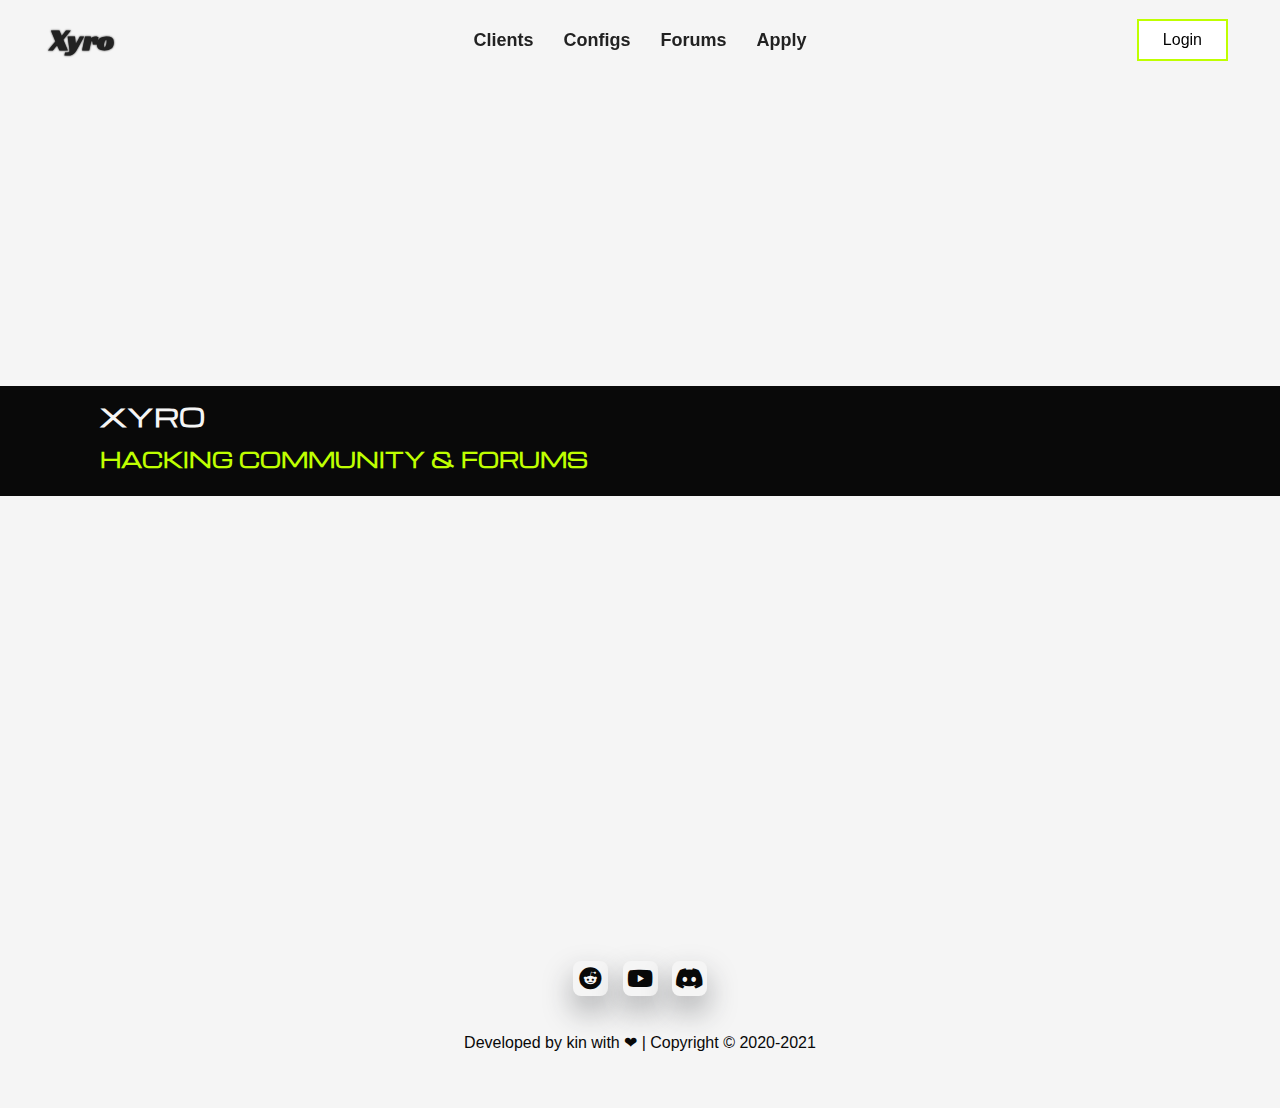
==== index.html @ 701149d0 "Update index.html" ====
<!DOCTYPE html>
<html lang="en">
  <head>
    <meta charset="utf-8"/>
    <meta name="viewport" content="width=device-width"/>
    <meta http-equiv="X-UA-Compatible" content="ie-edge"/>
    <meta name="description" content="Xyro is a friendly hacking community by kin#1337 | Youtube 'Xyro Hacks' | site made by kin with ❤"/>
	<meta name="keywords" content="website, minecraft, hacks, minecraft hacks, minecraft client, minecraft hacked client, xyro, xyro hacks, rich xyro/>
  	<meta name="author" content="kin"/>
  	<title>Xyro - Hacking Community</title>
    <link rel="stylesheet" href="https://cdnjs.cloudflare.com/ajax/libs/font-awesome/5.13.0/css/all.min.css"/>
    <link href="https://fonts.googleapis.com/css2?family=Michroma&display=swap" rel="stylesheet">
    <link href="https://fonts.googleapis.com/css2?family=Racing+Sans+One&display=swap" rel="stylesheet">
    <link rel="icon" href="favicon.png" sizes="512x512" type="image/png">											       
  </head>
  <body class="body">
  
   <!-- Navigation -->
 
    <header class="header">
	    <div class="brand"><h1 class="brand__h1">Xyro</h1></div>   
      <div class="nav-wrapper">
        <ul class="menu">
          <li class="menu__item"><a class="menu__link" href="/construction/index.html">Clients</a></li>
          <li class="menu__item"><a class="menu__link" href="/construction/index.html">Configs</a></li>
          <li class="menu__item"><a class="menu__link" href="/construction/index.html">Forums</a></li>
          <li class="menu__item"><a class="menu__link" href="/application/english/apply.html">Apply</a></li>
        </ul>
      </div>
      <div class="search-wrapper">
        <a href="/account/index.html" class="button button1">Login</a>
      </div>
    </header>
 
				  <style>
				  
				  .button {
  background-color: #BFFF00; /* Green */
  border: none;
  color: white;
  padding: 10px 24px;
  text-align: center;
  text-decoration: none;
  display: inline-block;
  font-size: 16px;
  margin: 4px 2px;
  transition-duration: 0.4s;
  cursor: pointer;
}
			
				  
				  .button1 {
  background-color: white; 
  color: black; 
  border: 2px solid #BFFF00;
}

.button1:hover {
  background-color: #BFFF00;
  color: white;
  box-shadow: 0 12px 16px 0 rgba(0,0,0,0.24), 0 17px 50px 0 rgba(0,0,0,0.19);					  
}

				  </style>
   <!-- Masthead -->
 
    <section class="masthead" id="masthead-section">
      <div class="masthead-text">
        <h1 class="masthead__title-1">Xyro</h1>
  		<h2 class="masthead__title-2">Hacking Community & Forums</h2>
      </div>
      <div class="masthead-img"> 
      </div>
      <div class="stripe"></div>
    </section>
 
   
    
   <!-- Footer -->
  
    <footer class="footer">
      <div class="icons-social">
        <ul class="list-social">
          <li class="icons-social__item"><a class="icons-social__link" href="https://www.reddit.com/r/XyroHacks/"><i class="icons-social__i fab fa-reddit"></i></a></li>              
          <li class="icons-social__item"><a class="icons-social__link" href="https://www.youtube.com/channel/UCDr0AZfbQCfU59_7JQge7ig"><i class="icons-social__i fab fa-youtube"></i></a></li>
          <li class="icons-social__item"><a class="icons-social__link" href="https://discord.gg/vGEK2SCYhV"><i class="icons-social__i fab fa-discord"></i></a></li>
        </ul>
      </div>
      <div class="container-footer">
        <p>Developed by <a class="container-footer__link" href="https://codepen.io/kintheweeb/" target="_blank">kin with ❤</a> | Copyright &copy; 2020-2021</p>
      </div>
    </footer> 
  </body>
</html>

<style>

.body{  
  font-family:Sans-serif, Arial;     
  padding:0;
  margin:0;
  background:#f5f5f5;
  font-size:16px;
}

/* ===========================
    Navigation
============================ */

.header{
  width:100%;
  height:80px;
  display:flex;
  justify-content:space-between;
  align-items:center;
  position:fixed;
  z-index:99;
  background:rgba(245,245,245,0.5);
}

.brand{
  flex:1;
  color:#222;
  text-shadow:0 0 2px #000;
  margin-left:50px;
}

.brand__h1{
  font-family:'Racing Sans One', cursive; 
  text-transform:uppercasse;
  font-size:30px;
}

.menu{
  display:flex;
  padding:0;
}

.menu__item{
  list-style:none;
}

.menu__link{
  font-weight:700;
  font-size:18px;
  color:#222;
  text-decoration:none;
  padding:10px 15px;
}

.menu__link:hover{
  color:#444442;   
}

.search-wrapper{
  flex:1;
  position:relative;
  margin-right:50px;
  text-align:right;
}

.search-wrapper__i{
  font-size:20px;
  color:#222;
}

/* ===========================
    Masthead 
============================ */

.masthead{
  min-height:100vh;
  display:flex;
  flex-direction:column;
  align-items:center;
}

.masthead-text{ 
  position:absolute;
  left:7%;
  top:42.9%;
  height:110px;
}

.masthead__title-1{
  color:#f5f5f5;
  font-family:'Michroma', sans-serif;
  font-size:25px;
  margin-left:10px;
  text-transform:uppercase;
  margin-bottom:0px;
  line-height:27px;
}

.masthead__title-2{
  color:#bfff00;
  font-family:'Michroma', sans-serif;
  font-size:20px;
  margin-left:10px;
  text-transform:uppercase;
  line-height:27px;
}

.masthead-img{
  position:absolute;
  max-width:622px;
  height:438px;
  width:100%;
  top:28%;
  left:19.5%;
  margin-left:300px;
  filter:drop-shadow(0 10px 6px #020202); 
}

.masthead-img__1{
  width:100%;
  height:100%;
  display:block;
}

.stripe{
  height:110px;
  position:absolute;
  bottom:200px;
  left:0;
  background:#090909;
  z-index:-1;
  width:100%;
  top:42.9%;  
}

/* ===========================
    About
============================ */

.container{
  width:84%; 
  margin:auto;
  display:flex;
  overflow:hidden;
  align-items:center;
  padding:0;
}

.col-left-1{
  float:left;
  width:50%;
  margin-left:0;
  height:435px;
  margin-top:20px;
  background-color:#090909;
}

.masthead__title-1--welcome{
  padding:0;
  margin:0;
  margin:60px 40px 40px 40px;
}

.masthead__title-2--welcome{
  padding:0;
  margin:0;
  margin:40px 40px 40px 40px;
  color:#008000;
}

.welcome__paragraph{
  margin-top:32px;
  font:Sans-serif, Arial;     
  font-style:italic;
  font-size:18px;
  color:#f5f5f5;
  line-height:28px;
  margin:40px;
}

.col-right-1{
  width:50%;             
  padding:0;
  height:435px;
  margin-top:20px;
}
 
.container__img-1{
  object-fit:cover;
  width:100%;
  height:435px;
}

.col-left-1--about{
  margin-top:0px;
}

.col-right-1--about{
  margin-top:0px;
  background-color:#fea500;
}

/* ===========================
    Cars
============================ */

.container--cars{
  height:auto;
  }

.col-left-1--cars{
  width:100%;
  margin:0;
  height:auto;
}

.card{
  position:relative;
  transition:0.3s ease-out;
  width:33.42%;
  height:251px;
  display:inline-block;
  margin-bottom:-4px;
  margin-left:-4px;
  overflow:hidden;
}

.card:hover{
  box-shadow:0 0 5em rgba(0,0,0,0.4);
}

.img-box{
  position:relative;
  top:0;
  left:0;     
  width:100%;
  height:100%;
}

.container__img-2{ 
  padding:0;
  margin:0px;
  width:100%;     
  height:100%;
  object-fit:cover;
  position:absolute;
  transition:0.5s;
  display:block;
  transform:scale(1.08);
}

.container__img-2:hover{ 
  transform:scale(1);
}

.content{
  position:absolute;
  left:0;
  bottom:0;
  width:100%;
  height:0px;
  box-sizing:border-box;
  background:#000;
  transition:all 0.5s cubic-bezier(0.48, -0.28, 0.41, 1.4);
  overflow:hidden;
  opacity:0.95;
}

.card:hover .content{
  width:100%;
  height:40%;
  left:0;
  bottom:0;
}

.content__title{
  color:#f5f5f5;
  margin:5px 20px;
  font-family:'Racing Sans One', cursive; 
  text-transform:uppercasse;
  font-size:22px;
  opacity:1;
}

.price{
  position:absolute;
  margin:0px 20px;
  transform:translate(-50%,-50%);
  height:27px;
  width:9px;
  box-shadow:0 4px 10px 0 rgba(0, 0, 0, 0.13);
  display:flex; 
  transform:translateY(2em);
}

.card:hover .price{
  transform:translateY(0);
  opacity:1;
}

.price-left{
  width:calc(50%-50%);
  height:auto;
  background:#fea500;
  line-height:13px;
  font-size:18px;
  text-align:justify;
}

.price__paragraph{
  font-size:18px;
  font-family:'Racing Sans One', cursive; 
  text-transform:uppercasse;
  color:#f5f5f5;
  margin:8px 14px;
  transform:translateY(2em);
  line-height:1.3em; 
  transition:0.3s;
  text-align:justify;
  opacity:0;
}

.card:hover .price__paragraph{
  transform:translateY(0);
  opacity:1;
}

.price__number{
  font-size:22px;
  font-family:'Racing Sans One', cursive; 
  text-transform:uppercasse;
  font-weight:bold;
}

.price-right{
  width:calc(50%+50px);
  height:auto;
  border-left:9px solid #fea500;
  background:#000;
  border-bottom:27px solid transparent;
  background-position:-10px 0px;
}

/* ===========================
    Contact
============================ */

.col-left-1--contact{
  position:relative;
  margin-top:0px;
  box-shadow:0px 0px 60px rgba(0,0,0,.65);
}

.icons-contact{
  height:62px;
  margin:0px 40px -17px 40px;
}
   
.icons-contact__i{  
  margin:10px 10px 0 0;
  height:auto;
  text-align:center;
  float:left;
  font-size:25px;
  padding-top:10px;
  color:#f5f5f5;
  width:20px;
  padding-right:20px;
}
   
.icons-contact__title{
  font-family:'Michroma', sans-serif;
  line-height:62px;
  color:#f5f5f5;
  font-size:16px;
}

.col-right-1--contact{
  margin-top:0px;
}

/* ===========================
    Social
============================ */

.icons-social{
  padding:5px;
}

.list-social{
  text-align:center;
  padding:0;
}

.icons-social__item{
  display:inline-block;
}

.icons-social__link{
  color:#090909;
  font-size:23px;
  cursor:pointer;
  border-radius:8px;
  border:none;
  background:#f5f5f5;
  box-shadow:0 15px 30px rgba(37, 40, 45, 0.36);
  -webkit-transition:.2s linear;
  transition:.2s linear;
  display:flex;
  height:35px;
  width:35px;
  margin:0px 5px;
  text-decoration:none;
  justify-content:center;
  align-items:center;
}

.icons-social__link:hover{
   box-shadow:0 0 0 rgba(37, 40, 45, 0);
}

/* ===========================
    Footer
============================ */

.footer{
  color:#090909;
  padding:40px;
  text-align:center;
  background:#f5f5f5;
  margin:0;
}

.container-footer__link{
  color:#090909;
  text-decoration:none;
}

.container-footer__link:hover{
  color:#444442;
}

/* ===========================
    Media Queries
============================ */

@media (max-width: 1000px){
  .masthead-text{ 
    top:60%;
  }

  .masthead-img{
    text-align:center;
    top:0;
    left:0;
    margin:24% auto;
    position:relative;
  }

  .stripe{
    top:60%;
  }

  .container{
    display:block;
  }

  .col-left-1{
    float:none;
    width:100%;
    margin-top:0px;
    padding-top:60px;
  }

  .masthead__title-1--welcome{
    margin-top:0px;
  }

  .col-right-1{
    margin-top:0px;
    text-align:center;
    width:100%;
  }
 
  .container__img-1{
    width:100%;
  }

  .col-left-1--about{
    padding-top:0px;
    text-align:center;
    width:100%;
  }

  .col-right-1--about{
    padding-top:60px;
    text-align:left;
  }

  .col-left-1--cars{
    padding-top:0px;
  }

  .card{
    width:101%;
    height:481px;
  }

  .card:hover .content{
    height:30%;
  }

  .content__title{
    font-size:28px;
  }

  .price{
    height:33.6px;
    width:11.2px;
  }

  .price-left{
    line-height:14px;
  }

  .price__paragraph{
    font-size:22.4px;
    margin:9.8px 17.9px;
  }

  .price__number{
    font-size:28px;
  }

  .price-right{
    border-left:11.2px solid #fea500;
    border-bottom:33.6px solid transparent;
    background-position:-12.6px 0px;
  }
}

@media (max-width: 750px) and (max-height: 450px){
  .masthead-text{ 
    top:235%;
  }

  .masthead-img{
    max-width:587px;
    height:413.5px;
    margin-bottom:48%;
  }

  .stripe{
    top:235%;
  }

  .card{
    width:101%;
    height:381px;
  }
}

@media (max-width: 450px){
  .header{
    height:60px;
  }

  .brand{
    margin-left:20px;
  }

  .brand__h1{
    font-size:20px; 
  }

  .menu__link{
    font-size:16px;
    padding:10px 7.5px;
  }

  .search-wrapper{
    margin-right:20px;
  }

  .search-wrapper__i{
    font-size:15px;
  }

  .masthead-text{ 
    left:3%;
  }

  .masthead__title-1{
    font-size:20px;
  }

  .masthead__title-2{
    font-size:16px;
  }

  .masthead-img{
    max-width:311px;
    height:219px;
  }

  .col-left-1{
    height:510px;
    padding-top:30px;
  }

  .masthead__title-1--welcome{
    margin:0px 20px 20px 20px;
  }

  .masthead__title-2--welcome{
    margin:20px 20px 20px 20px;
  }

  .welcome__paragraph{
    font-size:16px;
    margin:20px;
  }

  .col-right-1{
    width:100%;
    height:302px;
  }
 
  .container__img-1{
    width:100%;
    height:302px;
  }

  .col-left-1--about{
    width:302px;
    height:302px;
    padding-top:0px;
  }

  .col-right-1--about{
    height:510px;
    padding-top:30px;
  }

  .container--cars{
    background-color:#ff6543;
  }

  .col-left-1--cars{
    padding-top:0px;
    height:auto;
  }

  .card{
    width:102%;
    height:201px;
  }

  .card:hover .content{
    height:40%;
  }

  .content__title{
    margin:5px 20px;
    font-size:20px;
  }

  .price{
    height:24px;
    width:8px;
  }

  .price-left{
    line-height:10px;
  }

  .price__paragraph{
    font-size:16px;
    margin:7px 12.8px;
  }

  .price__number{
    font-size:20px;
  }

  .price-right{
    border-left:8px solid #fea500;
    border-bottom:24px solid transparent;
    background-position:-9px 0px; 
  }

  .icons-contact{
    margin:0px 20px -17px 20px;
  }
   
  .icons-contact__i{  
    padding-right:10px;
  }

  .icons-social{
    padding:0;
  }

  .icons-social__link{
    font-size:18.4px;
    height:28px;
    width:28px;
    margin:0px 4px;
  }

  .footer{
    padding:32px;
  }

  .container-footer{
    font-size:15px;
  }
}

<style>
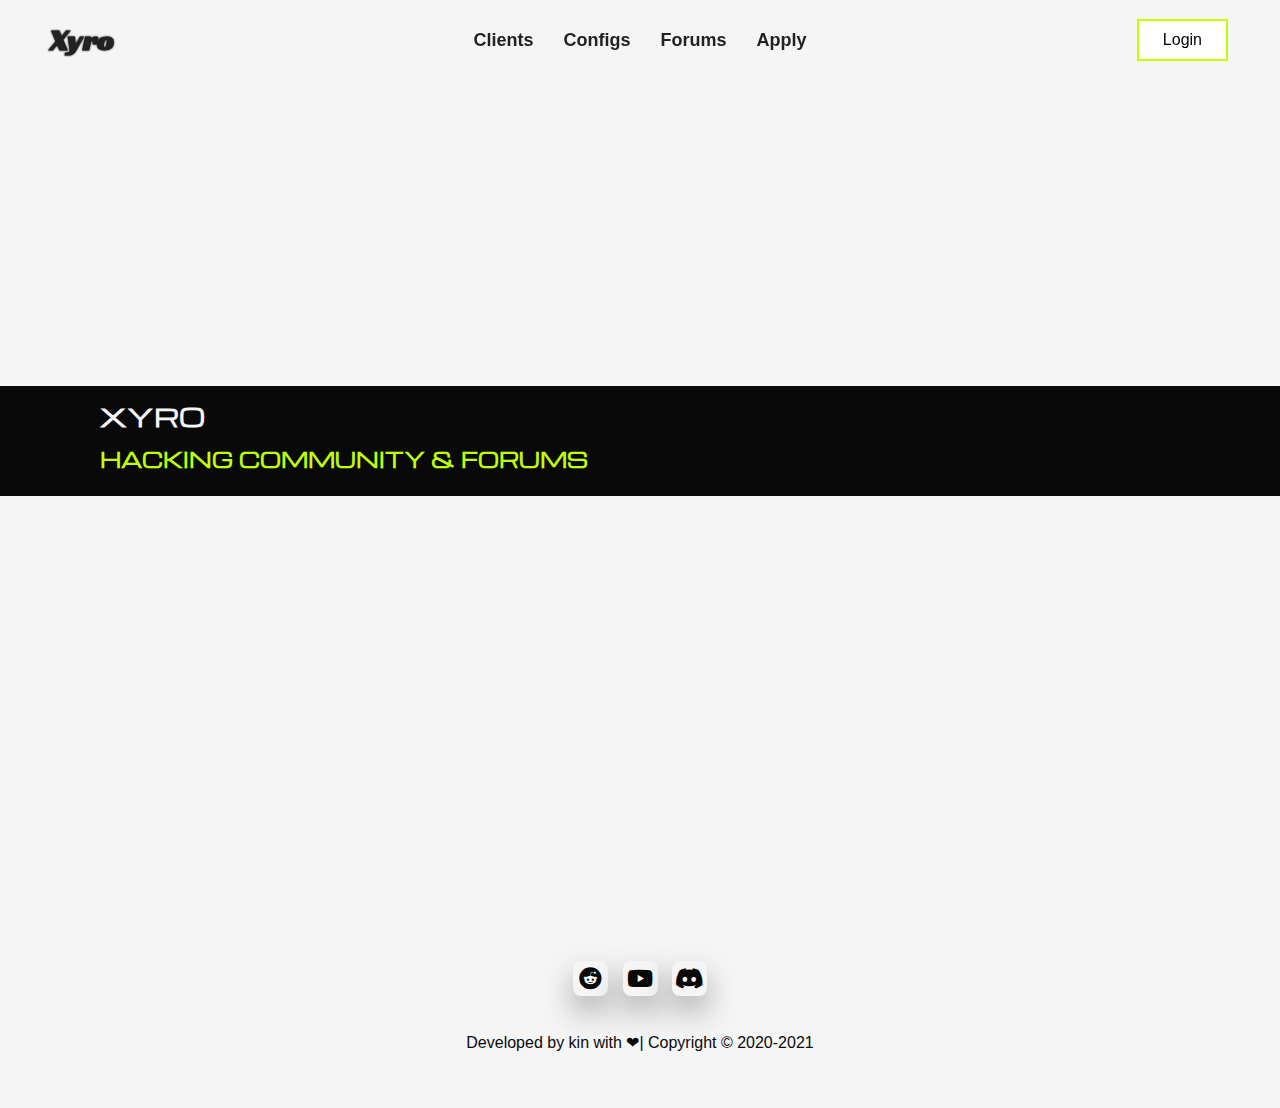
==== commit aab185b8: "Update index.html" ====
--- a/index.html
+++ b/index.html
@@ -18,7 +18,7 @@
    <!-- Navigation -->
  
     <header class="header">
-	    <div class="brand"><h1 class="brand__h1">Xyro</h1></div>   
+	    <div class="brand"><h1 class="brand__h1" href="#">Xyro</h1></div>   
       <div class="nav-wrapper">
         <ul class="menu">
           <li class="menu__item"><a class="menu__link" href="/construction/index.html">Clients</a></li>
@@ -87,7 +87,7 @@
         </ul>
       </div>
       <div class="container-footer">
-        <p>Developed by <a class="container-footer__link" href="https://codepen.io/kintheweeb/" target="_blank">kin with ❤</a> | Copyright &copy; 2020-2021</p>
+        <p>Developed by <a class="container-footer__link" href="http://kinhacks.design" target="_blank">kin</a> with ❤| Copyright &copy; 2020-2021</p>
       </div>
     </footer> 
   </body>
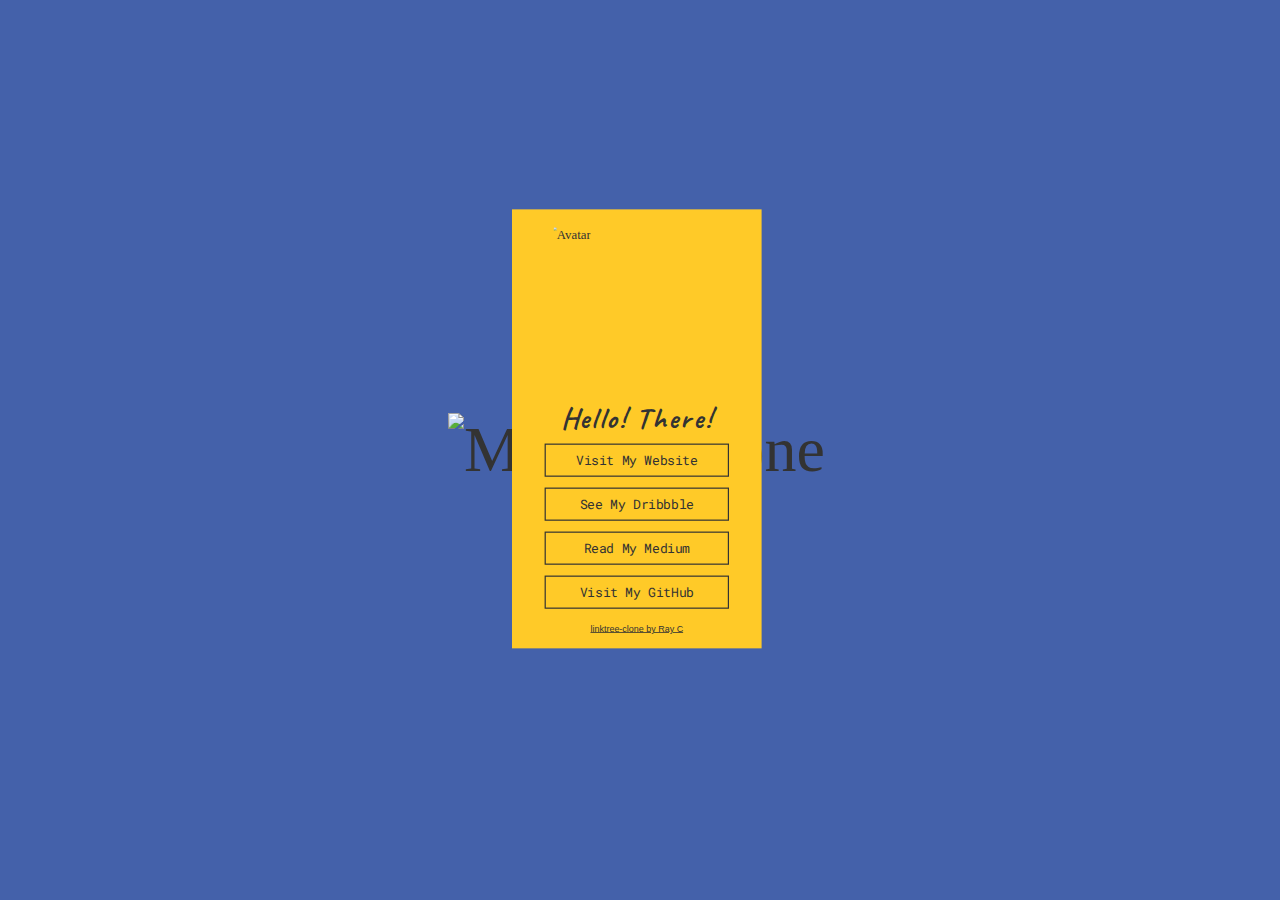
==== commit 810f5307: "Add files via upload" ====
--- a/index.html
+++ b/index.html
@@ -1,816 +1,25 @@
 <!DOCTYPE html>
-<html lang="en">
-  <head>
-    <meta charset="utf-8"/>
-    <meta name="viewport" content="width=device-width"/>
-    <meta http-equiv="X-UA-Compatible" content="ie-edge"/>
-    <meta name="description" content="Xyro is a friendly hacking community by kin#1337 | Youtube 'Xyro Hacks' | site made by kin with ❤"/>
-	<meta name="keywords" content="website, minecraft, hacks, minecraft hacks, minecraft client, minecraft hacked client, xyro, xyro hacks, rich xyro/>
-  	<meta name="author" content="kin"/>
-  	<title>Xyro - Hacking Community</title>
-    <link rel="stylesheet" href="https://cdnjs.cloudflare.com/ajax/libs/font-awesome/5.13.0/css/all.min.css"/>
-    <link href="https://fonts.googleapis.com/css2?family=Michroma&display=swap" rel="stylesheet">
-    <link href="https://fonts.googleapis.com/css2?family=Racing+Sans+One&display=swap" rel="stylesheet">
-    <link rel="icon" href="favicon.png" sizes="512x512" type="image/png">											       
-  </head>
-  <body class="body">
+<html lang="en" >
+<head>
+  <meta charset="UTF-8">
+  <title>CodePen - Linktree Clone</title>
+  <link rel="stylesheet" href="./style.css">
+
+</head>
+<body>
+<!-- partial:index.partial.html -->
+<img class="phone" src="https://raw.githubusercontent.com/raychang2017/f2e-portfolio/master/12%20-%20%E5%81%9A%E4%B8%80%E5%80%8B%E7%B2%BE%E7%BE%8E%E7%89%88%E6%9C%AC%E7%9A%84%20Linktree%20Clone%20%E2%80%94%20%E8%AA%B0%E8%AA%AA%20Instagram%20bio%20%E5%8F%AA%E8%83%BD%E6%94%BE%E4%B8%80%E5%80%8B%E7%B6%B2%E5%9D%80/img/nexus_white_800x1280.png" alt="Mobile Phone"/>
+<section class="app">
+  <div class="avatar"><img src="https://github.com/raychang2017/linktree-clone/blob/master/img/ray_js_round_400px.png?raw=true" alt="Avatar"/></div>
+  <h1>Hello! There!</h1>
+  <ul>
+    <li><a href="https://rayc.dev" target="_blank">Visit My Website</a></li>
+    <li><a href="https://dribbble.com/raychangdesign" target="_blank">See My Dribbble</a></li>
+    <li><a href="https://raychangdesign.medium.com/" target="_blank">Read My Medium</a></li>
+    <li><a href="https://github.com/rayc2045" target="_blank">Visit My GitHub</a></li>
+  </ul><a class="author" href="https://github.com/raychang2017/linktree-clone" target="_blank">linktree-clone by Ray C</a>
+</section>
+<!-- partial -->
   
-   <!-- Navigation -->
- 
-    <header class="header">
-	    <div class="brand"><h1 class="brand__h1" href="#">Xyro</h1></div>   
-      <div class="nav-wrapper">
-        <ul class="menu">
-          <li class="menu__item"><a class="menu__link" href="/construction/index.html">Clients</a></li>
-          <li class="menu__item"><a class="menu__link" href="/construction/index.html">Configs</a></li>
-          <li class="menu__item"><a class="menu__link" href="/construction/index.html">Forums</a></li>
-          <li class="menu__item"><a class="menu__link" href="/application/english/apply.html">Apply</a></li>
-        </ul>
-      </div>
-      <div class="search-wrapper">
-        <a href="/account/index.html" class="button button1">Login</a>
-      </div>
-    </header>
- 
-				  <style>
-				  
-				  .button {
-  background-color: #BFFF00; /* Green */
-  border: none;
-  color: white;
-  padding: 10px 24px;
-  text-align: center;
-  text-decoration: none;
-  display: inline-block;
-  font-size: 16px;
-  margin: 4px 2px;
-  transition-duration: 0.4s;
-  cursor: pointer;
-}
-			
-				  
-				  .button1 {
-  background-color: white; 
-  color: black; 
-  border: 2px solid #BFFF00;
-}
-
-.button1:hover {
-  background-color: #BFFF00;
-  color: white;
-  box-shadow: 0 12px 16px 0 rgba(0,0,0,0.24), 0 17px 50px 0 rgba(0,0,0,0.19);					  
-}
-
-				  </style>
-   <!-- Masthead -->
- 
-    <section class="masthead" id="masthead-section">
-      <div class="masthead-text">
-        <h1 class="masthead__title-1">Xyro</h1>
-  		<h2 class="masthead__title-2">Hacking Community & Forums</h2>
-      </div>
-      <div class="masthead-img"> 
-      </div>
-      <div class="stripe"></div>
-    </section>
- 
-   
-    
-   <!-- Footer -->
-  
-    <footer class="footer">
-      <div class="icons-social">
-        <ul class="list-social">
-          <li class="icons-social__item"><a class="icons-social__link" href="https://www.reddit.com/r/XyroHacks/"><i class="icons-social__i fab fa-reddit"></i></a></li>              
-          <li class="icons-social__item"><a class="icons-social__link" href="https://www.youtube.com/channel/UCDr0AZfbQCfU59_7JQge7ig"><i class="icons-social__i fab fa-youtube"></i></a></li>
-          <li class="icons-social__item"><a class="icons-social__link" href="https://discord.gg/vGEK2SCYhV"><i class="icons-social__i fab fa-discord"></i></a></li>
-        </ul>
-      </div>
-      <div class="container-footer">
-        <p>Developed by <a class="container-footer__link" href="http://kinhacks.design" target="_blank">kin</a> with ❤| Copyright &copy; 2020-2021</p>
-      </div>
-    </footer> 
-  </body>
+</body>
 </html>
-
-<style>
-
-.body{  
-  font-family:Sans-serif, Arial;     
-  padding:0;
-  margin:0;
-  background:#f5f5f5;
-  font-size:16px;
-}
-
-/* ===========================
-    Navigation
-============================ */
-
-.header{
-  width:100%;
-  height:80px;
-  display:flex;
-  justify-content:space-between;
-  align-items:center;
-  position:fixed;
-  z-index:99;
-  background:rgba(245,245,245,0.5);
-}
-
-.brand{
-  flex:1;
-  color:#222;
-  text-shadow:0 0 2px #000;
-  margin-left:50px;
-}
-
-.brand__h1{
-  font-family:'Racing Sans One', cursive; 
-  text-transform:uppercasse;
-  font-size:30px;
-}
-
-.menu{
-  display:flex;
-  padding:0;
-}
-
-.menu__item{
-  list-style:none;
-}
-
-.menu__link{
-  font-weight:700;
-  font-size:18px;
-  color:#222;
-  text-decoration:none;
-  padding:10px 15px;
-}
-
-.menu__link:hover{
-  color:#444442;   
-}
-
-.search-wrapper{
-  flex:1;
-  position:relative;
-  margin-right:50px;
-  text-align:right;
-}
-
-.search-wrapper__i{
-  font-size:20px;
-  color:#222;
-}
-
-/* ===========================
-    Masthead 
-============================ */
-
-.masthead{
-  min-height:100vh;
-  display:flex;
-  flex-direction:column;
-  align-items:center;
-}
-
-.masthead-text{ 
-  position:absolute;
-  left:7%;
-  top:42.9%;
-  height:110px;
-}
-
-.masthead__title-1{
-  color:#f5f5f5;
-  font-family:'Michroma', sans-serif;
-  font-size:25px;
-  margin-left:10px;
-  text-transform:uppercase;
-  margin-bottom:0px;
-  line-height:27px;
-}
-
-.masthead__title-2{
-  color:#bfff00;
-  font-family:'Michroma', sans-serif;
-  font-size:20px;
-  margin-left:10px;
-  text-transform:uppercase;
-  line-height:27px;
-}
-
-.masthead-img{
-  position:absolute;
-  max-width:622px;
-  height:438px;
-  width:100%;
-  top:28%;
-  left:19.5%;
-  margin-left:300px;
-  filter:drop-shadow(0 10px 6px #020202); 
-}
-
-.masthead-img__1{
-  width:100%;
-  height:100%;
-  display:block;
-}
-
-.stripe{
-  height:110px;
-  position:absolute;
-  bottom:200px;
-  left:0;
-  background:#090909;
-  z-index:-1;
-  width:100%;
-  top:42.9%;  
-}
-
-/* ===========================
-    About
-============================ */
-
-.container{
-  width:84%; 
-  margin:auto;
-  display:flex;
-  overflow:hidden;
-  align-items:center;
-  padding:0;
-}
-
-.col-left-1{
-  float:left;
-  width:50%;
-  margin-left:0;
-  height:435px;
-  margin-top:20px;
-  background-color:#090909;
-}
-
-.masthead__title-1--welcome{
-  padding:0;
-  margin:0;
-  margin:60px 40px 40px 40px;
-}
-
-.masthead__title-2--welcome{
-  padding:0;
-  margin:0;
-  margin:40px 40px 40px 40px;
-  color:#008000;
-}
-
-.welcome__paragraph{
-  margin-top:32px;
-  font:Sans-serif, Arial;     
-  font-style:italic;
-  font-size:18px;
-  color:#f5f5f5;
-  line-height:28px;
-  margin:40px;
-}
-
-.col-right-1{
-  width:50%;             
-  padding:0;
-  height:435px;
-  margin-top:20px;
-}
- 
-.container__img-1{
-  object-fit:cover;
-  width:100%;
-  height:435px;
-}
-
-.col-left-1--about{
-  margin-top:0px;
-}
-
-.col-right-1--about{
-  margin-top:0px;
-  background-color:#fea500;
-}
-
-/* ===========================
-    Cars
-============================ */
-
-.container--cars{
-  height:auto;
-  }
-
-.col-left-1--cars{
-  width:100%;
-  margin:0;
-  height:auto;
-}
-
-.card{
-  position:relative;
-  transition:0.3s ease-out;
-  width:33.42%;
-  height:251px;
-  display:inline-block;
-  margin-bottom:-4px;
-  margin-left:-4px;
-  overflow:hidden;
-}
-
-.card:hover{
-  box-shadow:0 0 5em rgba(0,0,0,0.4);
-}
-
-.img-box{
-  position:relative;
-  top:0;
-  left:0;     
-  width:100%;
-  height:100%;
-}
-
-.container__img-2{ 
-  padding:0;
-  margin:0px;
-  width:100%;     
-  height:100%;
-  object-fit:cover;
-  position:absolute;
-  transition:0.5s;
-  display:block;
-  transform:scale(1.08);
-}
-
-.container__img-2:hover{ 
-  transform:scale(1);
-}
-
-.content{
-  position:absolute;
-  left:0;
-  bottom:0;
-  width:100%;
-  height:0px;
-  box-sizing:border-box;
-  background:#000;
-  transition:all 0.5s cubic-bezier(0.48, -0.28, 0.41, 1.4);
-  overflow:hidden;
-  opacity:0.95;
-}
-
-.card:hover .content{
-  width:100%;
-  height:40%;
-  left:0;
-  bottom:0;
-}
-
-.content__title{
-  color:#f5f5f5;
-  margin:5px 20px;
-  font-family:'Racing Sans One', cursive; 
-  text-transform:uppercasse;
-  font-size:22px;
-  opacity:1;
-}
-
-.price{
-  position:absolute;
-  margin:0px 20px;
-  transform:translate(-50%,-50%);
-  height:27px;
-  width:9px;
-  box-shadow:0 4px 10px 0 rgba(0, 0, 0, 0.13);
-  display:flex; 
-  transform:translateY(2em);
-}
-
-.card:hover .price{
-  transform:translateY(0);
-  opacity:1;
-}
-
-.price-left{
-  width:calc(50%-50%);
-  height:auto;
-  background:#fea500;
-  line-height:13px;
-  font-size:18px;
-  text-align:justify;
-}
-
-.price__paragraph{
-  font-size:18px;
-  font-family:'Racing Sans One', cursive; 
-  text-transform:uppercasse;
-  color:#f5f5f5;
-  margin:8px 14px;
-  transform:translateY(2em);
-  line-height:1.3em; 
-  transition:0.3s;
-  text-align:justify;
-  opacity:0;
-}
-
-.card:hover .price__paragraph{
-  transform:translateY(0);
-  opacity:1;
-}
-
-.price__number{
-  font-size:22px;
-  font-family:'Racing Sans One', cursive; 
-  text-transform:uppercasse;
-  font-weight:bold;
-}
-
-.price-right{
-  width:calc(50%+50px);
-  height:auto;
-  border-left:9px solid #fea500;
-  background:#000;
-  border-bottom:27px solid transparent;
-  background-position:-10px 0px;
-}
-
-/* ===========================
-    Contact
-============================ */
-
-.col-left-1--contact{
-  position:relative;
-  margin-top:0px;
-  box-shadow:0px 0px 60px rgba(0,0,0,.65);
-}
-
-.icons-contact{
-  height:62px;
-  margin:0px 40px -17px 40px;
-}
-   
-.icons-contact__i{  
-  margin:10px 10px 0 0;
-  height:auto;
-  text-align:center;
-  float:left;
-  font-size:25px;
-  padding-top:10px;
-  color:#f5f5f5;
-  width:20px;
-  padding-right:20px;
-}
-   
-.icons-contact__title{
-  font-family:'Michroma', sans-serif;
-  line-height:62px;
-  color:#f5f5f5;
-  font-size:16px;
-}
-
-.col-right-1--contact{
-  margin-top:0px;
-}
-
-/* ===========================
-    Social
-============================ */
-
-.icons-social{
-  padding:5px;
-}
-
-.list-social{
-  text-align:center;
-  padding:0;
-}
-
-.icons-social__item{
-  display:inline-block;
-}
-
-.icons-social__link{
-  color:#090909;
-  font-size:23px;
-  cursor:pointer;
-  border-radius:8px;
-  border:none;
-  background:#f5f5f5;
-  box-shadow:0 15px 30px rgba(37, 40, 45, 0.36);
-  -webkit-transition:.2s linear;
-  transition:.2s linear;
-  display:flex;
-  height:35px;
-  width:35px;
-  margin:0px 5px;
-  text-decoration:none;
-  justify-content:center;
-  align-items:center;
-}
-
-.icons-social__link:hover{
-   box-shadow:0 0 0 rgba(37, 40, 45, 0);
-}
-
-/* ===========================
-    Footer
-============================ */
-
-.footer{
-  color:#090909;
-  padding:40px;
-  text-align:center;
-  background:#f5f5f5;
-  margin:0;
-}
-
-.container-footer__link{
-  color:#090909;
-  text-decoration:none;
-}
-
-.container-footer__link:hover{
-  color:#444442;
-}
-
-/* ===========================
-    Media Queries
-============================ */
-
-@media (max-width: 1000px){
-  .masthead-text{ 
-    top:60%;
-  }
-
-  .masthead-img{
-    text-align:center;
-    top:0;
-    left:0;
-    margin:24% auto;
-    position:relative;
-  }
-
-  .stripe{
-    top:60%;
-  }
-
-  .container{
-    display:block;
-  }
-
-  .col-left-1{
-    float:none;
-    width:100%;
-    margin-top:0px;
-    padding-top:60px;
-  }
-
-  .masthead__title-1--welcome{
-    margin-top:0px;
-  }
-
-  .col-right-1{
-    margin-top:0px;
-    text-align:center;
-    width:100%;
-  }
- 
-  .container__img-1{
-    width:100%;
-  }
-
-  .col-left-1--about{
-    padding-top:0px;
-    text-align:center;
-    width:100%;
-  }
-
-  .col-right-1--about{
-    padding-top:60px;
-    text-align:left;
-  }
-
-  .col-left-1--cars{
-    padding-top:0px;
-  }
-
-  .card{
-    width:101%;
-    height:481px;
-  }
-
-  .card:hover .content{
-    height:30%;
-  }
-
-  .content__title{
-    font-size:28px;
-  }
-
-  .price{
-    height:33.6px;
-    width:11.2px;
-  }
-
-  .price-left{
-    line-height:14px;
-  }
-
-  .price__paragraph{
-    font-size:22.4px;
-    margin:9.8px 17.9px;
-  }
-
-  .price__number{
-    font-size:28px;
-  }
-
-  .price-right{
-    border-left:11.2px solid #fea500;
-    border-bottom:33.6px solid transparent;
-    background-position:-12.6px 0px;
-  }
-}
-
-@media (max-width: 750px) and (max-height: 450px){
-  .masthead-text{ 
-    top:235%;
-  }
-
-  .masthead-img{
-    max-width:587px;
-    height:413.5px;
-    margin-bottom:48%;
-  }
-
-  .stripe{
-    top:235%;
-  }
-
-  .card{
-    width:101%;
-    height:381px;
-  }
-}
-
-@media (max-width: 450px){
-  .header{
-    height:60px;
-  }
-
-  .brand{
-    margin-left:20px;
-  }
-
-  .brand__h1{
-    font-size:20px; 
-  }
-
-  .menu__link{
-    font-size:16px;
-    padding:10px 7.5px;
-  }
-
-  .search-wrapper{
-    margin-right:20px;
-  }
-
-  .search-wrapper__i{
-    font-size:15px;
-  }
-
-  .masthead-text{ 
-    left:3%;
-  }
-
-  .masthead__title-1{
-    font-size:20px;
-  }
-
-  .masthead__title-2{
-    font-size:16px;
-  }
-
-  .masthead-img{
-    max-width:311px;
-    height:219px;
-  }
-
-  .col-left-1{
-    height:510px;
-    padding-top:30px;
-  }
-
-  .masthead__title-1--welcome{
-    margin:0px 20px 20px 20px;
-  }
-
-  .masthead__title-2--welcome{
-    margin:20px 20px 20px 20px;
-  }
-
-  .welcome__paragraph{
-    font-size:16px;
-    margin:20px;
-  }
-
-  .col-right-1{
-    width:100%;
-    height:302px;
-  }
- 
-  .container__img-1{
-    width:100%;
-    height:302px;
-  }
-
-  .col-left-1--about{
-    width:302px;
-    height:302px;
-    padding-top:0px;
-  }
-
-  .col-right-1--about{
-    height:510px;
-    padding-top:30px;
-  }
-
-  .container--cars{
-    background-color:#ff6543;
-  }
-
-  .col-left-1--cars{
-    padding-top:0px;
-    height:auto;
-  }
-
-  .card{
-    width:102%;
-    height:201px;
-  }
-
-  .card:hover .content{
-    height:40%;
-  }
-
-  .content__title{
-    margin:5px 20px;
-    font-size:20px;
-  }
-
-  .price{
-    height:24px;
-    width:8px;
-  }
-
-  .price-left{
-    line-height:10px;
-  }
-
-  .price__paragraph{
-    font-size:16px;
-    margin:7px 12.8px;
-  }
-
-  .price__number{
-    font-size:20px;
-  }
-
-  .price-right{
-    border-left:8px solid #fea500;
-    border-bottom:24px solid transparent;
-    background-position:-9px 0px; 
-  }
-
-  .icons-contact{
-    margin:0px 20px -17px 20px;
-  }
-   
-  .icons-contact__i{  
-    padding-right:10px;
-  }
-
-  .icons-social{
-    padding:0;
-  }
-
-  .icons-social__link{
-    font-size:18.4px;
-    height:28px;
-    width:28px;
-    margin:0px 4px;
-  }
-
-  .footer{
-    padding:32px;
-  }
-
-  .container-footer{
-    font-size:15px;
-  }
-}
-
-<style>
--- a/style.css
+++ b/style.css
@@ -0,0 +1,158 @@
+@import url("https://fonts.googleapis.com/css2?family=Caveat&family=Roboto+Mono&display=swap");
+*, *:before, *:after {
+  margin: 0;
+  padding: 0;
+  -webkit-box-sizing: border-box;
+          box-sizing: border-box;
+  color: #333;
+  -webkit-user-select: none;
+     -moz-user-select: none;
+      -ms-user-select: none;
+          user-select: none;
+}
+
+html, body {
+  position: relative;
+  width: 100%;
+  height: 100%;
+  font-size: 5vw;
+  -webkit-text-size-adjust: none;
+     -moz-text-size-adjust: none;
+      -ms-text-size-adjust: none;
+          text-size-adjust: none;
+  background-color: #FFCA28;
+}
+
+img {
+  pointer-events: none;
+}
+
+.phone {
+  position: absolute;
+  top: 50%;
+  left: 50%;
+  -webkit-transform: translate(-50%, -50%);
+          transform: translate(-50%, -50%);
+  display: none;
+}
+
+.app {
+  width: 100%;
+  height: 100%;
+  position: absolute;
+  top: 50%;
+  left: 50%;
+  -webkit-transform: translate(-50%, -50%);
+          transform: translate(-50%, -50%);
+  display: -webkit-box;
+  display: -ms-flexbox;
+  display: flex;
+  -webkit-box-orient: vertical;
+  -webkit-box-direction: normal;
+      -ms-flex-direction: column;
+          flex-direction: column;
+  -webkit-box-align: center;
+      -ms-flex-align: center;
+          align-items: center;
+  background-color: #FFCA28;
+}
+
+.app .avatar {
+  width: 13rem;
+  height: 13rem;
+  margin-top: 1.4rem;
+}
+
+.app .avatar img {
+  width: 100%;
+  height: 100%;
+}
+
+.app h1 {
+  font-family: 'Caveat', cursive;
+  font-size: 2.3rem;
+  letter-spacing: 0.16rem;
+  margin: 0.5rem 0;
+}
+
+.app ul {
+  display: -webkit-box;
+  display: -ms-flexbox;
+  display: flex;
+  -webkit-box-orient: vertical;
+  -webkit-box-direction: normal;
+      -ms-flex-direction: column;
+          flex-direction: column;
+  -webkit-box-align: center;
+      -ms-flex-align: center;
+          align-items: center;
+  margin-bottom: 0.6rem;
+}
+
+.app ul li {
+  display: -webkit-box;
+  display: -ms-flexbox;
+  display: flex;
+  -webkit-box-pack: center;
+      -ms-flex-pack: center;
+          justify-content: center;
+  -webkit-box-align: center;
+      -ms-flex-align: center;
+          align-items: center;
+  list-style: none;
+  width: 14.4rem;
+  height: 2.6rem;
+  border: 0.1rem solid #333;
+  margin-bottom: 0.84rem;
+}
+
+.app ul li a {
+  font-family: 'Roboto Mono', monospace;
+  font-size: 1rem;
+  text-decoration: none;
+  width: 100%;
+  height: 100%;
+  display: -webkit-box;
+  display: -ms-flexbox;
+  display: flex;
+  -webkit-box-pack: center;
+      -ms-flex-pack: center;
+          justify-content: center;
+  -webkit-box-align: center;
+      -ms-flex-align: center;
+          align-items: center;
+}
+
+.app ul li:hover {
+  background-color: #333;
+}
+
+.app ul li:hover a {
+  color: white;
+}
+
+.app .author {
+  font-family: sans-serif;
+  font-size: 0.7rem;
+  margin-bottom: 0.84rem;
+}
+
+@media screen and (min-width: 1025px) {
+  html, body {
+    background-color: #4461AA;
+  }
+  .phone {
+    display: block;
+    width: 6rem;
+    height: auto;
+  }
+  .app {
+    width: 19.5rem;
+    height: 34.3rem;
+    -webkit-transform: scale(0.2) translate(-49rem, -87.4rem);
+            transform: scale(0.2) translate(-49rem, -87.4rem);
+  }
+  .app ul {
+    margin-bottom: 0.3rem;
+  }
+}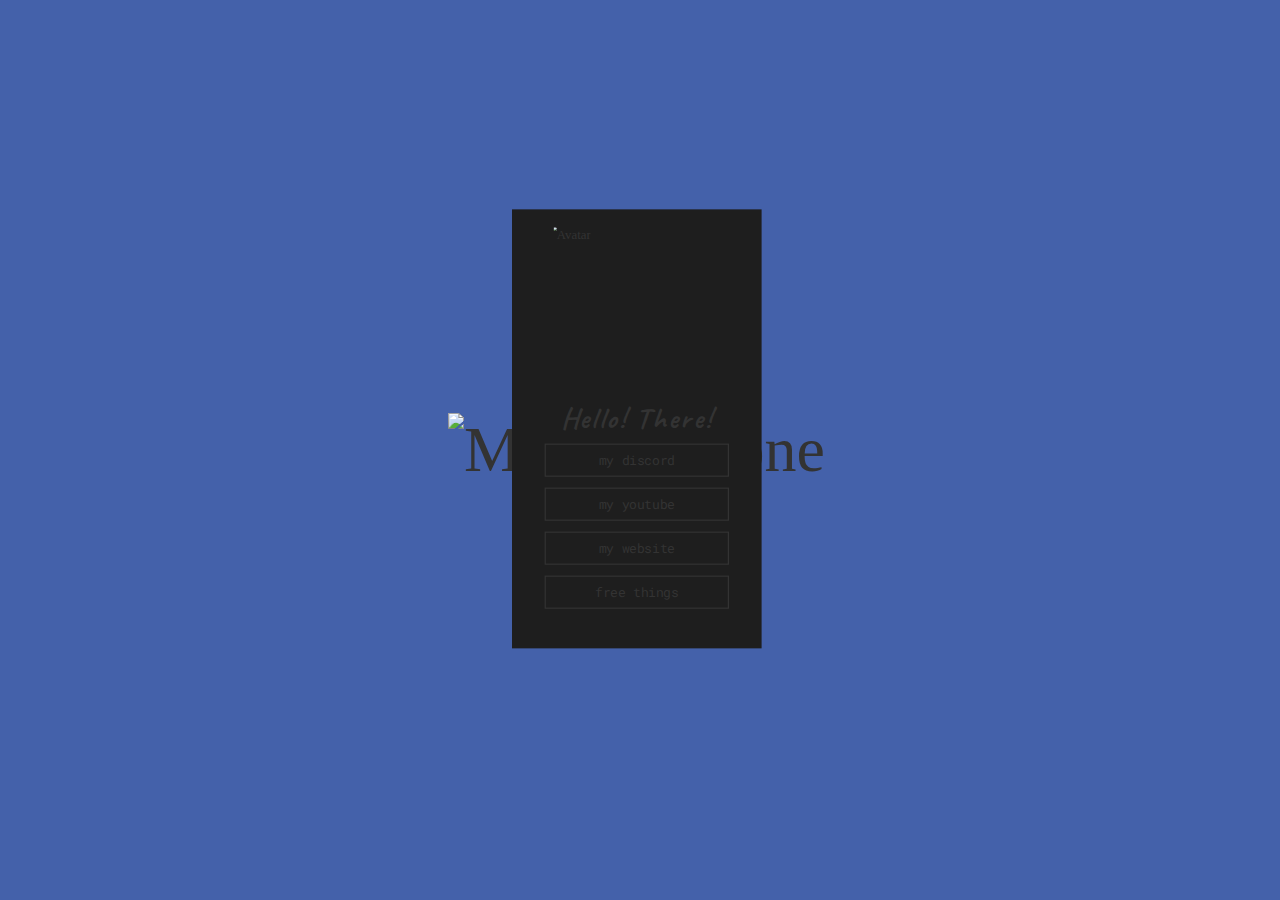
==== commit aaf30bf4: "Add files via upload" ====
--- a/index.html
+++ b/index.html
@@ -10,14 +10,14 @@
 <!-- partial:index.partial.html -->
 <img class="phone" src="https://raw.githubusercontent.com/raychang2017/f2e-portfolio/master/12%20-%20%E5%81%9A%E4%B8%80%E5%80%8B%E7%B2%BE%E7%BE%8E%E7%89%88%E6%9C%AC%E7%9A%84%20Linktree%20Clone%20%E2%80%94%20%E8%AA%B0%E8%AA%AA%20Instagram%20bio%20%E5%8F%AA%E8%83%BD%E6%94%BE%E4%B8%80%E5%80%8B%E7%B6%B2%E5%9D%80/img/nexus_white_800x1280.png" alt="Mobile Phone"/>
 <section class="app">
-  <div class="avatar"><img src="https://github.com/raychang2017/linktree-clone/blob/master/img/ray_js_round_400px.png?raw=true" alt="Avatar"/></div>
+  <div class="avatar"><img src="https://i.ibb.co/fFHc4SY/profile-solid.png" alt="Avatar"/></div>
   <h1>Hello! There!</h1>
   <ul>
-    <li><a href="https://rayc.dev" target="_blank">Visit My Website</a></li>
-    <li><a href="https://dribbble.com/raychangdesign" target="_blank">See My Dribbble</a></li>
-    <li><a href="https://raychangdesign.medium.com/" target="_blank">Read My Medium</a></li>
-    <li><a href="https://github.com/rayc2045" target="_blank">Visit My GitHub</a></li>
-  </ul><a class="author" href="https://github.com/raychang2017/linktree-clone" target="_blank">linktree-clone by Ray C</a>
+    <li><a href="https://rayc.dev" target="_blank">my discord</a></li>
+    <li><a href="https://dribbble.com/raychangdesign" target="_blank">my youtube</a></li>
+    <li><a href="https://raychangdesign.medium.com/" target="_blank">my website</a></li>
+    <li><a href="https://www.youtube.com/watch?v=YZduI-_l6eQ" target="_blank">free things</a></li>
+  </ul>
 </section>
 <!-- partial -->
   
--- a/style.css
+++ b/style.css
@@ -20,7 +20,7 @@
      -moz-text-size-adjust: none;
       -ms-text-size-adjust: none;
           text-size-adjust: none;
-  background-color: #FFCA28;
+  background-color: #1e1e1e;
 }
 
 img {
@@ -54,7 +54,7 @@
   -webkit-box-align: center;
       -ms-flex-align: center;
           align-items: center;
-  background-color: #FFCA28;
+  background-color: #1e1e1e;
 }
 
 .app .avatar {
